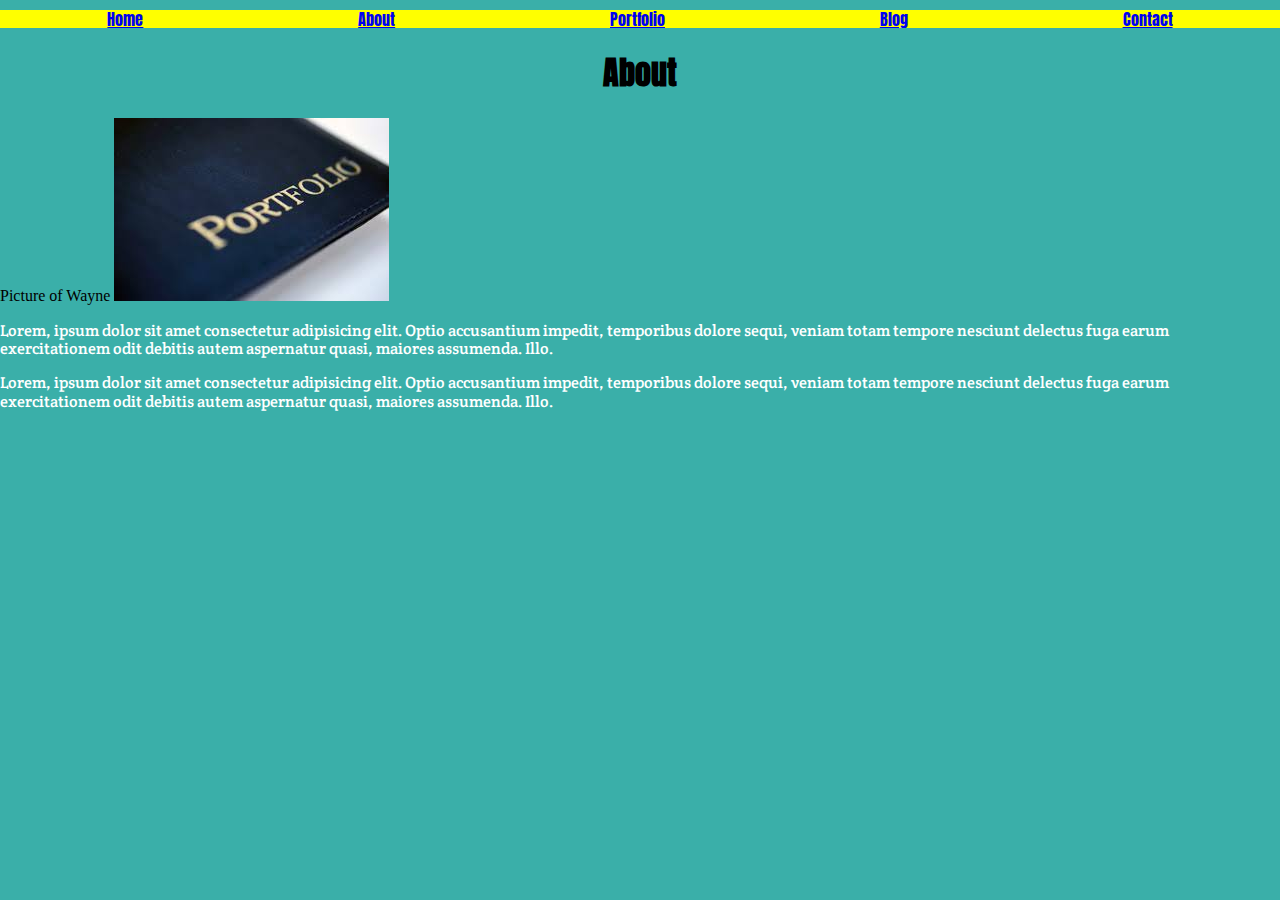
==== src/about.html @ 7a1c9071 "updated about page html" ====
<!doctype html>

<html lang="en">
<head>
  <meta charset="utf-8">

  <title>Porfolio</title>
  <link rel="stylesheet" href="normalize.css"/>
  <meta name="viewport" content="width=device-width, initial scale=1.0"/>
  <link rel="stylesheet" type="text/css" media="screen" href="main.css" />


</head>

<body>

    <section class="topbar">  
        
        <div><a href= index.html>Home</a></div>  
          <div><a href= about.html>About</a></div>
          <div><a href= portfolio.html>Portfolio</a></div>
          <div><a href= blog.html>Blog</a></div>
          <div><a href= contact.html>Contact</a></div>   

        
    </section>

<h2>About</h2>

    <div>

      Picture of Wayne
      <img src="images/p.jpg" />

    </div>

    <div>
      <p> 

        Lorem, ipsum dolor sit amet consectetur adipisicing elit. Optio accusantium impedit, temporibus dolore sequi, veniam totam tempore nesciunt delectus fuga earum exercitationem odit debitis autem aspernatur quasi, maiores assumenda. Illo.
      </p>

      <p> 

          Lorem, ipsum dolor sit amet consectetur adipisicing elit. Optio accusantium impedit, temporibus dolore sequi, veniam totam tempore nesciunt delectus fuga earum exercitationem odit debitis autem aspernatur quasi, maiores assumenda. Illo.
      </p>

    </div>


    














    <script src="myscripts.js"></script>
</body>
</html>
---- src/main.css ----
@import url("https://fonts.googleapis.com/css?family=Anton|Crete+Round:400,400i|Roboto&display=swap");
#topimage {
  height: auto;
  width: auto;
  position: relative;
}

#topimage img {
  width: 100vw;
}

#wayne {
  position: absolute;
  font-family: "Roboto";
  color: #3aafa9;
  font-size: 200%;
  width: 100vw;
  height: 50px;
}

body {
  background-color: #3aafa9;
}

#testimonials {
  text-align: center;
  color: #17252A;
  font-family: "Anton", sans-serif;
  font-size: 150%;
}

h2 {
  font-family: "Anton", sans-serif;
  text-align: center;
  font-size: 200%;
}

div p {
  font-family: "Crete round", serif;
  color: #feffff;
}

.topbar {
  display: flex;
  flex-direction: row;
  justify-content: space-around;
  font-family: "Anton", sans-serif;
  background-color: yellow;
  margin: 10px 0px;
}

* {
  box-sizing: border-box;
}

/* Slideshow container */
.slideshow-container {
  max-width: 1000px;
  position: relative;
  margin: auto;
}

/* Hide the images by default */
.mySlides {
  display: none;
  text-align: center;
}

/* Next & previous buttons */
.prev, .next {
  cursor: pointer;
  position: absolute;
  top: 50%;
  width: auto;
  margin-top: -22px;
  padding: 16px;
  color: white;
  font-weight: bold;
  font-size: 18px;
  transition: 0.6s ease;
  border-radius: 0 3px 3px 0;
  user-select: none;
}

/* Position the "next button" to the right */
.next {
  right: 0;
  border-radius: 3px 0 0 3px;
}

/* On hover, add a black background color with a little bit see-through */
.prev:hover, .next:hover {
  background-color: rgba(0, 0, 0, 0.8);
}

/* Caption text */
.text {
  color: #f2f2f2;
  font-size: 15px;
  padding: 8px 12px;
  position: absolute;
  bottom: 8px;
  width: 100%;
  text-align: center;
}

/* Number text (1/3 etc) */
.numbertext {
  color: #f2f2f2;
  font-size: 12px;
  padding: 8px 12px;
  position: absolute;
  top: 0;
}

/* The dots/bullets/indicators */
.dot {
  cursor: pointer;
  height: 15px;
  width: 15px;
  margin: 0 2px;
  background-color: #bbb;
  border-radius: 50%;
  display: inline-block;
  transition: background-color 0.6s ease;
}

.active, .dot:hover {
  background-color: #717171;
}

/* Fading animation */
.fade {
  -webkit-animation-name: fade;
  -webkit-animation-duration: 1.5s;
  animation-name: fade;
  animation-duration: 1.5s;
}

@-webkit-keyframes fade {
  from {
    opacity: 0.4;
  }
  to {
    opacity: 1;
  }
}
@keyframes fade {
  from {
    opacity: 0.4;
  }
  to {
    opacity: 1;
  }
}
.caroimg {
  width: 80%;
  text-align: center;
}

/* Style inputs with type="text", select elements and textareas */
input[type=text], select, textarea {
  width: 100%;
  /* Full width */
  padding: 12px;
  /* Some padding */
  border: 1px solid #ccc;
  /* Gray border */
  border-radius: 4px;
  /* Rounded borders */
  box-sizing: border-box;
  /* Make sure that padding and width stays in place */
  margin-top: 6px;
  /* Add a top margin */
  margin-bottom: 16px;
  /* Bottom margin */
  resize: vertical;
}

/* Style the submit button with a specific background color etc */
input[type=submit] {
  background-color: #4CAF50;
  color: white;
  padding: 12px 20px;
  border: none;
  border-radius: 4px;
  cursor: pointer;
}

/* When moving the mouse over the submit button, add a darker green color */
input[type=submit]:hover {
  background-color: #45a049;
}

/* Add a background color and some padding around the form */
.container {
  border-radius: 5px;
  background-color: #f2f2f2;
  padding: 20px;
  margin: 30px;
}

/*# sourceMappingURL=main.css.map */
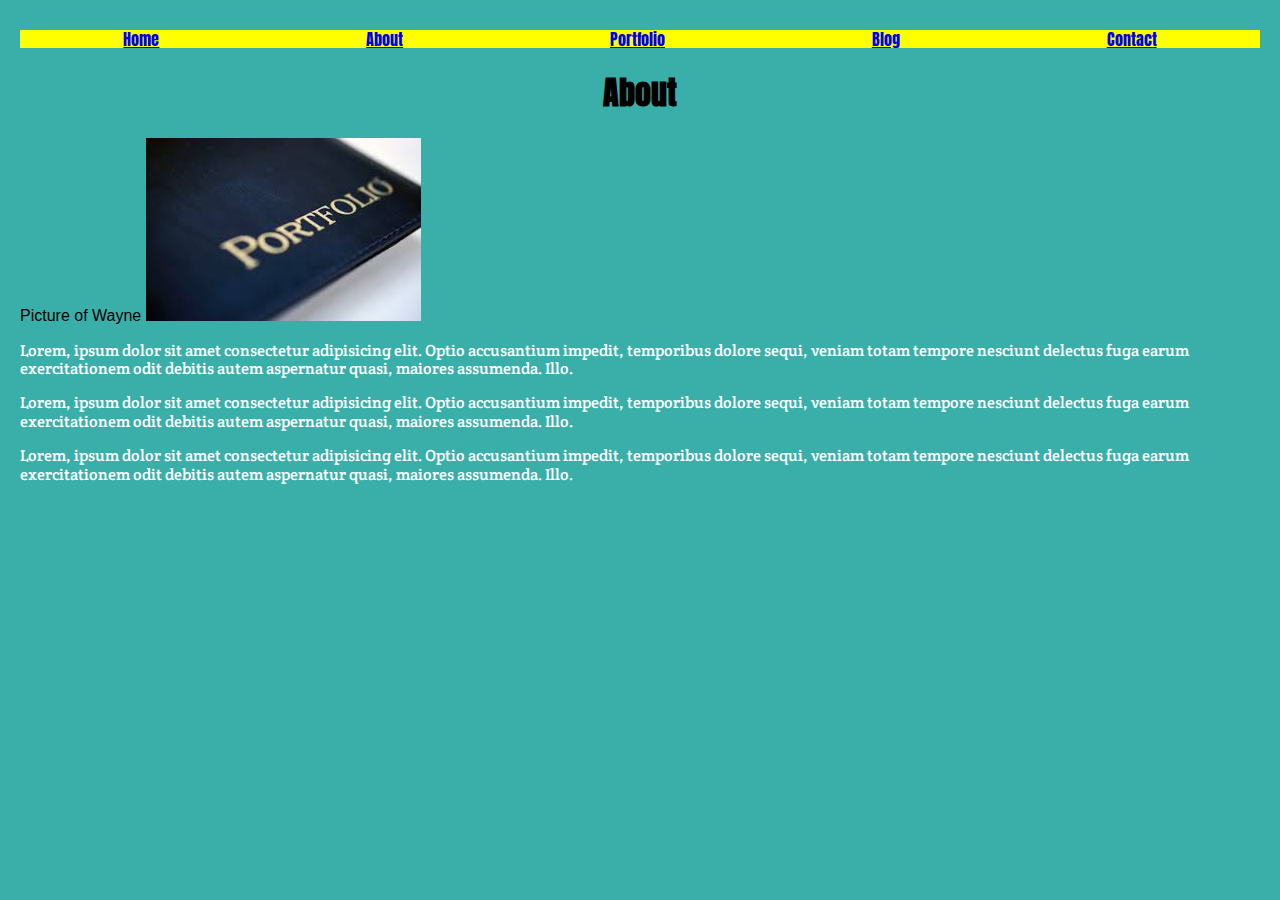
==== commit 970798d1: "updated css in blog page added screenshots in trello" ====
--- a/src/about.html
+++ b/src/about.html
@@ -44,6 +44,11 @@
 
           Lorem, ipsum dolor sit amet consectetur adipisicing elit. Optio accusantium impedit, temporibus dolore sequi, veniam totam tempore nesciunt delectus fuga earum exercitationem odit debitis autem aspernatur quasi, maiores assumenda. Illo.
       </p>
+    
+      <p> 
+
+          Lorem, ipsum dolor sit amet consectetur adipisicing elit. Optio accusantium impedit, temporibus dolore sequi, veniam totam tempore nesciunt delectus fuga earum exercitationem odit debitis autem aspernatur quasi, maiores assumenda. Illo.
+      </p>
 
     </div>
 
--- a/src/main.css
+++ b/src/main.css
@@ -1,4 +1,69 @@
 @import url("https://fonts.googleapis.com/css?family=Anton|Crete+Round:400,400i|Roboto&display=swap");
+@import url("https://fonts.googleapis.com/css?family=Anton|Crete+Round:400,400i|Roboto&display=swap");
+body {
+  font-family: "Crete+Round", Arial;
+  padding: 20px;
+  background: #f1f1f1;
+}
+
+/* Header/Blog Title */
+.header {
+  padding: 30px;
+  font-size: 40px;
+  text-align: center;
+  background: white;
+}
+
+/* Create two unequal columns that floats next to each other */
+/* Left column */
+.leftcolumn {
+  float: left;
+  width: 75%;
+}
+
+/* Right column */
+.rightcolumn {
+  float: left;
+  width: 25%;
+  padding-left: 20px;
+}
+
+/* Fake image */
+.fakeimg {
+  background-color: #aaa;
+  width: 100%;
+  padding: 20px;
+}
+
+/* Add a card effect for articles */
+.card {
+  background-color: white;
+  padding: 20px;
+  margin-top: 20px;
+}
+
+/* Clear floats after the columns */
+.row:after {
+  content: "";
+  display: table;
+  clear: both;
+}
+
+/* Footer */
+.footer {
+  padding: 20px;
+  text-align: center;
+  background: #ddd;
+  margin-top: 20px;
+}
+
+/* Responsive layout - when the screen is less than 800px wide, make the two columns stack on top of each other instead of next to each other */
+@media screen and (max-width: 800px) {
+  .leftcolumn, .rightcolumn {
+    width: 100%;
+    padding: 0;
+  }
+}
 #topimage {
   height: auto;
   width: auto;
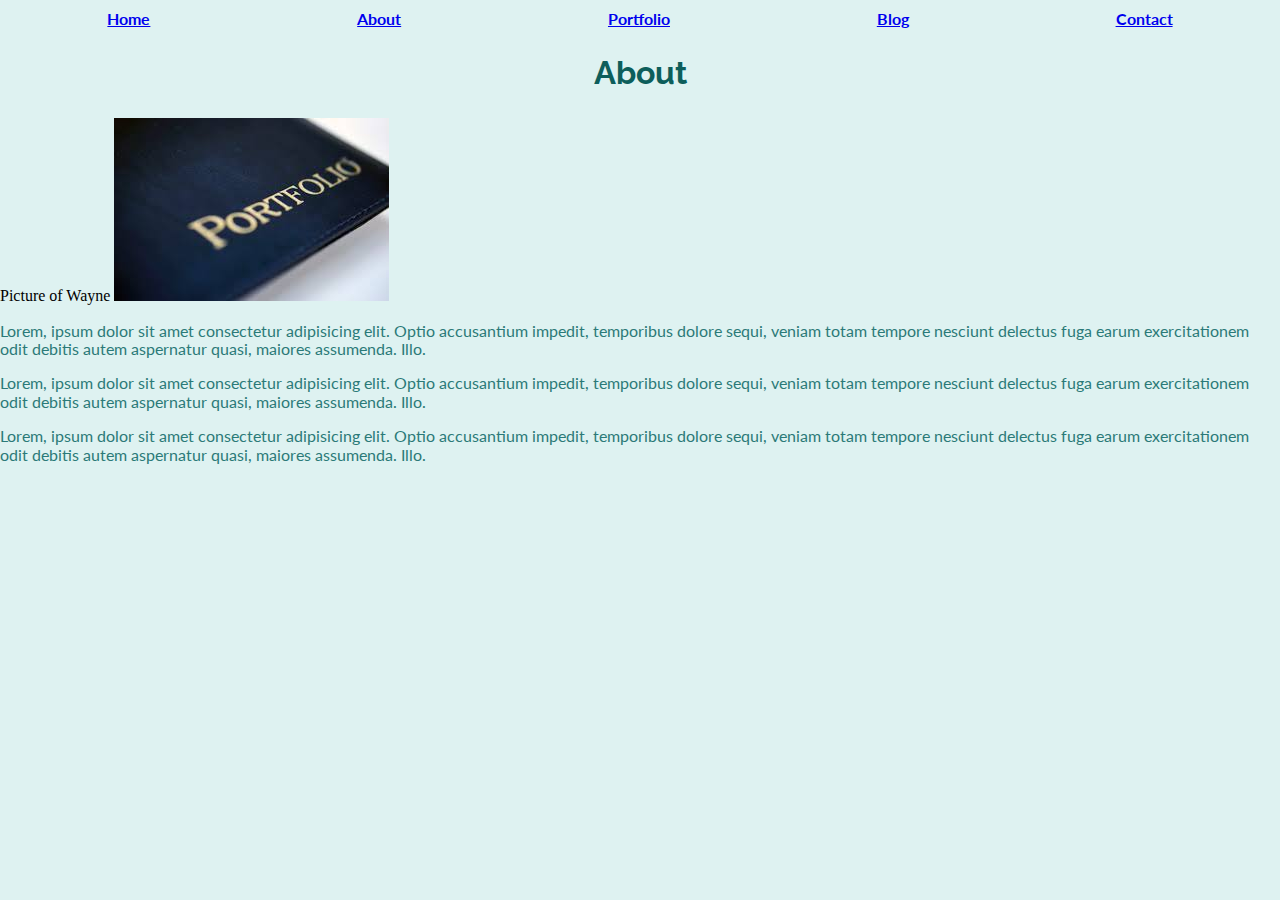
==== commit 5fe24e5e: "fixed image width and top bar font size issue" ====
--- a/src/about.html
+++ b/src/about.html
@@ -6,7 +6,7 @@
 
   <title>Porfolio</title>
   <link rel="stylesheet" href="normalize.css"/>
-  <meta name="viewport" content="width=device-width, initial scale=1.0"/>
+  <meta name="viewport" content="width=device-width, initial-scale=1.0" />
   <link rel="stylesheet" type="text/css" media="screen" href="main.css" />
 
 
--- a/src/main.css
+++ b/src/main.css
@@ -1,6 +1,6 @@
+@import url("https://fonts.googleapis.com/css?family=Lato:400,700|Nothing+You+Could+Do|Raleway:700|Reenie+Beanie&display=swap");
 @import url("https://fonts.googleapis.com/css?family=Anton|Crete+Round:400,400i|Roboto&display=swap");
-@import url("https://fonts.googleapis.com/css?family=Anton|Crete+Round:400,400i|Roboto&display=swap");
-body {
+.blogbody {
   font-family: "Crete+Round", Arial;
   padding: 20px;
   background: #f1f1f1;
@@ -65,53 +65,74 @@
   }
 }
 #topimage {
-  height: auto;
-  width: auto;
-  position: relative;
-}
-
-#topimage img {
-  width: 100vw;
+  width: 100%;
 }
 
 #wayne {
   position: absolute;
-  font-family: "Roboto";
-  color: #3aafa9;
+  font-family: "Nothing You Could Do", cursive;
+  color: #17252a;
   font-size: 200%;
-  width: 100vw;
-  height: 50px;
+  height: 150px;
+  background-color: blue;
+  display: flex;
+  justify-content: flex-end;
+  align-items: flex-end;
 }
 
 body {
-  background-color: #3aafa9;
-}
-
-#testimonials {
-  text-align: center;
-  color: #17252A;
-  font-family: "Anton", sans-serif;
-  font-size: 150%;
+  background-color: #def2f1;
 }
 
 h2 {
-  font-family: "Anton", sans-serif;
+  font-family: "Raleway", sans-serif;
   text-align: center;
   font-size: 200%;
-}
-
-div p {
-  font-family: "Crete round", serif;
-  color: #feffff;
+  color: #0d5e5b;
+}
+
+p {
+  font-family: "Lato", sans-serif;
+  color: #2b7a78;
+}
+
+.testimonials {
+  background-color: aliceblue;
+  border-radius: 30px;
+  text-align: lef;
+  padding: 5px 20px;
+  margin: 5px;
+  width: 75%;
 }
 
 .topbar {
   display: flex;
   flex-direction: row;
   justify-content: space-around;
-  font-family: "Anton", sans-serif;
-  background-color: yellow;
-  margin: 10px 0px;
+  font-family: "Lato", Open Sans, sans-serif;
+  font-weight: bold;
+  color: #000000;
+  margin: 10px 4px;
+}
+
+a.topbaroption {
+  font-size: 100%;
+  text-decoration: none;
+}
+a.topbaroption:visited {
+  color: #2b7a78;
+}
+a.topbaroption:hover {
+  transform: rotate(180deg);
+  transition: 0.7s;
+  -webkit-transition: 0.7s;
+  -moz-transition: 0.7s;
+  -ms-transition: 0.7s;
+  -o-transition: 0.7s;
+  -webkit-transform: rotate(180deg);
+  -moz-transform: rotate(180deg);
+  -o-transform: rotate(180deg);
+  -ms-transform: rotate(180deg);
 }
 
 * {
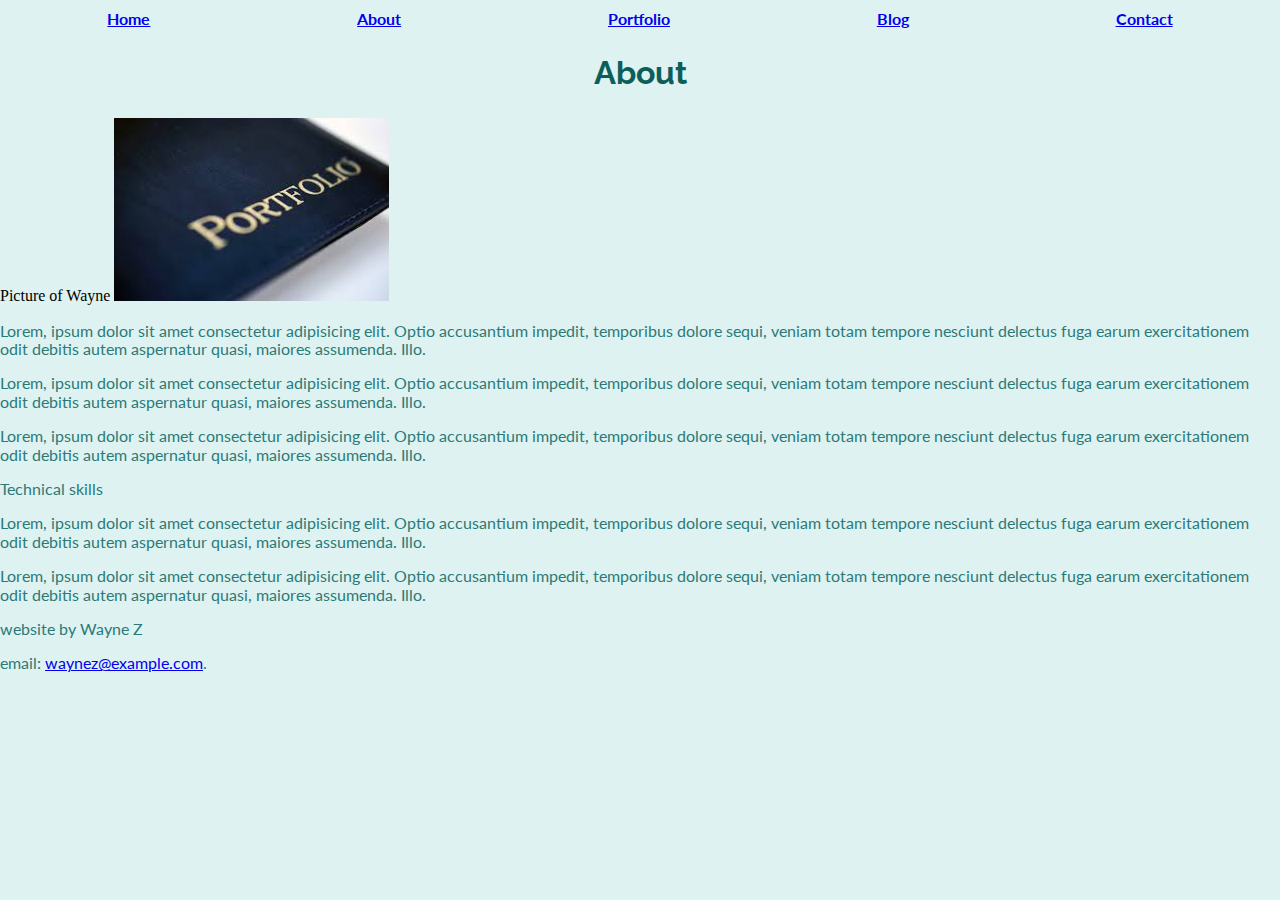
==== commit 89eb36b2: "added footer and more content in about page" ====
--- a/src/about.html
+++ b/src/about.html
@@ -50,6 +50,21 @@
           Lorem, ipsum dolor sit amet consectetur adipisicing elit. Optio accusantium impedit, temporibus dolore sequi, veniam totam tempore nesciunt delectus fuga earum exercitationem odit debitis autem aspernatur quasi, maiores assumenda. Illo.
       </p>
 
+      <p> 
+        Technical skills
+        
+      </p>
+  
+      <p> 
+  
+        Lorem, ipsum dolor sit amet consectetur adipisicing elit. Optio accusantium impedit, temporibus dolore sequi, veniam totam tempore nesciunt delectus fuga earum exercitationem odit debitis autem aspernatur quasi, maiores assumenda. Illo.
+      </p>
+      
+      <p> 
+  
+        Lorem, ipsum dolor sit amet consectetur adipisicing elit. Optio accusantium impedit, temporibus dolore sequi, veniam totam tempore nesciunt delectus fuga earum exercitationem odit debitis autem aspernatur quasi, maiores assumenda. Illo.
+      </p>
+
     </div>
 
 
@@ -70,4 +85,11 @@
 
     <script src="myscripts.js"></script>
 </body>
+
+<footer>
+    <p>website by Wayne Z</p>
+    <p>email: <a href="mailto:waynez@mockupemail.com">
+    waynez@example.com</a>.</p>
+</footer> 
+
 </html>--- a/src/main.css
+++ b/src/main.css
@@ -1,19 +1,5 @@
 @import url("https://fonts.googleapis.com/css?family=Lato:400,700|Nothing+You+Could+Do|Raleway:700|Reenie+Beanie&display=swap");
-@import url("https://fonts.googleapis.com/css?family=Anton|Crete+Round:400,400i|Roboto&display=swap");
-.blogbody {
-  font-family: "Crete+Round", Arial;
-  padding: 20px;
-  background: #f1f1f1;
-}
-
 /* Header/Blog Title */
-.header {
-  padding: 30px;
-  font-size: 40px;
-  text-align: center;
-  background: white;
-}
-
 /* Create two unequal columns that floats next to each other */
 /* Left column */
 .leftcolumn {
@@ -64,186 +50,6 @@
     padding: 0;
   }
 }
-#topimage {
-  width: 100%;
-}
-
-#wayne {
-  position: absolute;
-  font-family: "Nothing You Could Do", cursive;
-  color: #17252a;
-  font-size: 200%;
-  height: 150px;
-  background-color: blue;
-  display: flex;
-  justify-content: flex-end;
-  align-items: flex-end;
-}
-
-body {
-  background-color: #def2f1;
-}
-
-h2 {
-  font-family: "Raleway", sans-serif;
-  text-align: center;
-  font-size: 200%;
-  color: #0d5e5b;
-}
-
-p {
-  font-family: "Lato", sans-serif;
-  color: #2b7a78;
-}
-
-.testimonials {
-  background-color: aliceblue;
-  border-radius: 30px;
-  text-align: lef;
-  padding: 5px 20px;
-  margin: 5px;
-  width: 75%;
-}
-
-.topbar {
-  display: flex;
-  flex-direction: row;
-  justify-content: space-around;
-  font-family: "Lato", Open Sans, sans-serif;
-  font-weight: bold;
-  color: #000000;
-  margin: 10px 4px;
-}
-
-a.topbaroption {
-  font-size: 100%;
-  text-decoration: none;
-}
-a.topbaroption:visited {
-  color: #2b7a78;
-}
-a.topbaroption:hover {
-  transform: rotate(180deg);
-  transition: 0.7s;
-  -webkit-transition: 0.7s;
-  -moz-transition: 0.7s;
-  -ms-transition: 0.7s;
-  -o-transition: 0.7s;
-  -webkit-transform: rotate(180deg);
-  -moz-transform: rotate(180deg);
-  -o-transform: rotate(180deg);
-  -ms-transform: rotate(180deg);
-}
-
-* {
-  box-sizing: border-box;
-}
-
-/* Slideshow container */
-.slideshow-container {
-  max-width: 1000px;
-  position: relative;
-  margin: auto;
-}
-
-/* Hide the images by default */
-.mySlides {
-  display: none;
-  text-align: center;
-}
-
-/* Next & previous buttons */
-.prev, .next {
-  cursor: pointer;
-  position: absolute;
-  top: 50%;
-  width: auto;
-  margin-top: -22px;
-  padding: 16px;
-  color: white;
-  font-weight: bold;
-  font-size: 18px;
-  transition: 0.6s ease;
-  border-radius: 0 3px 3px 0;
-  user-select: none;
-}
-
-/* Position the "next button" to the right */
-.next {
-  right: 0;
-  border-radius: 3px 0 0 3px;
-}
-
-/* On hover, add a black background color with a little bit see-through */
-.prev:hover, .next:hover {
-  background-color: rgba(0, 0, 0, 0.8);
-}
-
-/* Caption text */
-.text {
-  color: #f2f2f2;
-  font-size: 15px;
-  padding: 8px 12px;
-  position: absolute;
-  bottom: 8px;
-  width: 100%;
-  text-align: center;
-}
-
-/* Number text (1/3 etc) */
-.numbertext {
-  color: #f2f2f2;
-  font-size: 12px;
-  padding: 8px 12px;
-  position: absolute;
-  top: 0;
-}
-
-/* The dots/bullets/indicators */
-.dot {
-  cursor: pointer;
-  height: 15px;
-  width: 15px;
-  margin: 0 2px;
-  background-color: #bbb;
-  border-radius: 50%;
-  display: inline-block;
-  transition: background-color 0.6s ease;
-}
-
-.active, .dot:hover {
-  background-color: #717171;
-}
-
-/* Fading animation */
-.fade {
-  -webkit-animation-name: fade;
-  -webkit-animation-duration: 1.5s;
-  animation-name: fade;
-  animation-duration: 1.5s;
-}
-
-@-webkit-keyframes fade {
-  from {
-    opacity: 0.4;
-  }
-  to {
-    opacity: 1;
-  }
-}
-@keyframes fade {
-  from {
-    opacity: 0.4;
-  }
-  to {
-    opacity: 1;
-  }
-}
-.caroimg {
-  width: 80%;
-  text-align: center;
-}
-
 /* Style inputs with type="text", select elements and textareas */
 input[type=text], select, textarea {
   width: 100%;
@@ -286,4 +92,206 @@
   margin: 30px;
 }
 
+.topbar {
+  display: flex;
+  flex-direction: row;
+  justify-content: space-around;
+  font-family: "Lato", Open Sans, sans-serif;
+  font-weight: bold;
+  color: #000000;
+  margin: 10px 4px;
+}
+
+a.topbaroption {
+  font-size: 100%;
+  text-decoration: none;
+}
+a.topbaroption:visited {
+  color: #2b7a78;
+}
+a.topbaroption:hover {
+  transform: rotate(180deg);
+  transition: 0.7s;
+  -webkit-transition: 0.7s;
+  -moz-transition: 0.7s;
+  -ms-transition: 0.7s;
+  -o-transition: 0.7s;
+  -webkit-transform: rotate(180deg);
+  -moz-transform: rotate(180deg);
+  -o-transform: rotate(180deg);
+  -ms-transform: rotate(180deg);
+}
+
+* {
+  box-sizing: border-box;
+}
+
+/* Slideshow container */
+.slideshow-container {
+  max-width: 1000px;
+  position: relative;
+  margin: auto;
+}
+
+/* Hide the images by default */
+.mySlides {
+  display: none;
+  text-align: center;
+}
+
+/* Next & previous buttons */
+.prev, .next {
+  cursor: pointer;
+  position: absolute;
+  top: 50%;
+  width: auto;
+  margin-top: -22px;
+  padding: 16px;
+  color: white;
+  font-weight: bold;
+  font-size: 18px;
+  transition: 0.6s ease;
+  border-radius: 0 3px 3px 0;
+  user-select: none;
+}
+
+/* Position the "next button" to the right */
+.next {
+  right: 0;
+  border-radius: 3px 0 0 3px;
+}
+
+/* On hover, add a black background color with a little bit see-through */
+.prev:hover, .next:hover {
+  background-color: rgba(0, 0, 0, 0.8);
+}
+
+/* Caption text */
+.text {
+  color: #f2f2f2;
+  font-size: 15px;
+  padding: 8px 12px;
+  position: absolute;
+  bottom: 8px;
+  width: 100%;
+  text-align: center;
+}
+
+/* Number text (1/3 etc) */
+.numbertext {
+  color: #f2f2f2;
+  font-size: 12px;
+  padding: 8px 12px;
+  position: absolute;
+  top: 0;
+}
+
+/* The dots/bullets/indicators */
+.dot {
+  cursor: pointer;
+  height: 15px;
+  width: 15px;
+  margin: 0 2px;
+  background-color: #bbb;
+  border-radius: 50%;
+  display: inline-block;
+  transition: background-color 0.6s ease;
+}
+
+.active, .dot:hover {
+  background-color: #717171;
+}
+
+/* Fading animation */
+.fade {
+  -webkit-animation-name: fade;
+  -webkit-animation-duration: 1.5s;
+  animation-name: fade;
+  animation-duration: 1.5s;
+}
+
+@-webkit-keyframes fade {
+  from {
+    opacity: 0.4;
+  }
+  to {
+    opacity: 1;
+  }
+}
+@keyframes fade {
+  from {
+    opacity: 0.4;
+  }
+  to {
+    opacity: 1;
+  }
+}
+.caroimg {
+  width: 80%;
+  text-align: center;
+}
+
+footer {
+  display: block;
+}
+
+#topimage {
+  width: 100%;
+}
+
+#wayne {
+  position: absolute;
+  font-family: "Nothing You Could Do", cursive;
+  color: #17252a;
+  font-size: 200%;
+  height: 150px;
+  background-color: blue;
+  display: flex;
+  justify-content: flex-end;
+  align-items: flex-end;
+}
+
+body {
+  background-color: #def2f1;
+}
+
+h2 {
+  font-family: "Raleway", sans-serif;
+  text-align: center;
+  font-size: 200%;
+  color: #0d5e5b;
+}
+
+p {
+  font-family: "Lato", sans-serif;
+  color: #2b7a78;
+}
+
+.alltestimonials {
+  display: flex;
+  flex-direction: column;
+  justify-content: center;
+  align-items: center;
+}
+
+.testimonials {
+  background-color: aliceblue;
+  border-radius: 30px;
+  text-align: lef;
+  padding: 5px 20px;
+  margin: 10px 50px;
+  width: 75%;
+}
+
+#allportfolio {
+  display: flex;
+  flex-direction: column;
+  justify-content: center;
+  align-items: center;
+}
+
+.portfolio img {
+  width: 100%;
+}
+
 /*# sourceMappingURL=main.css.map */
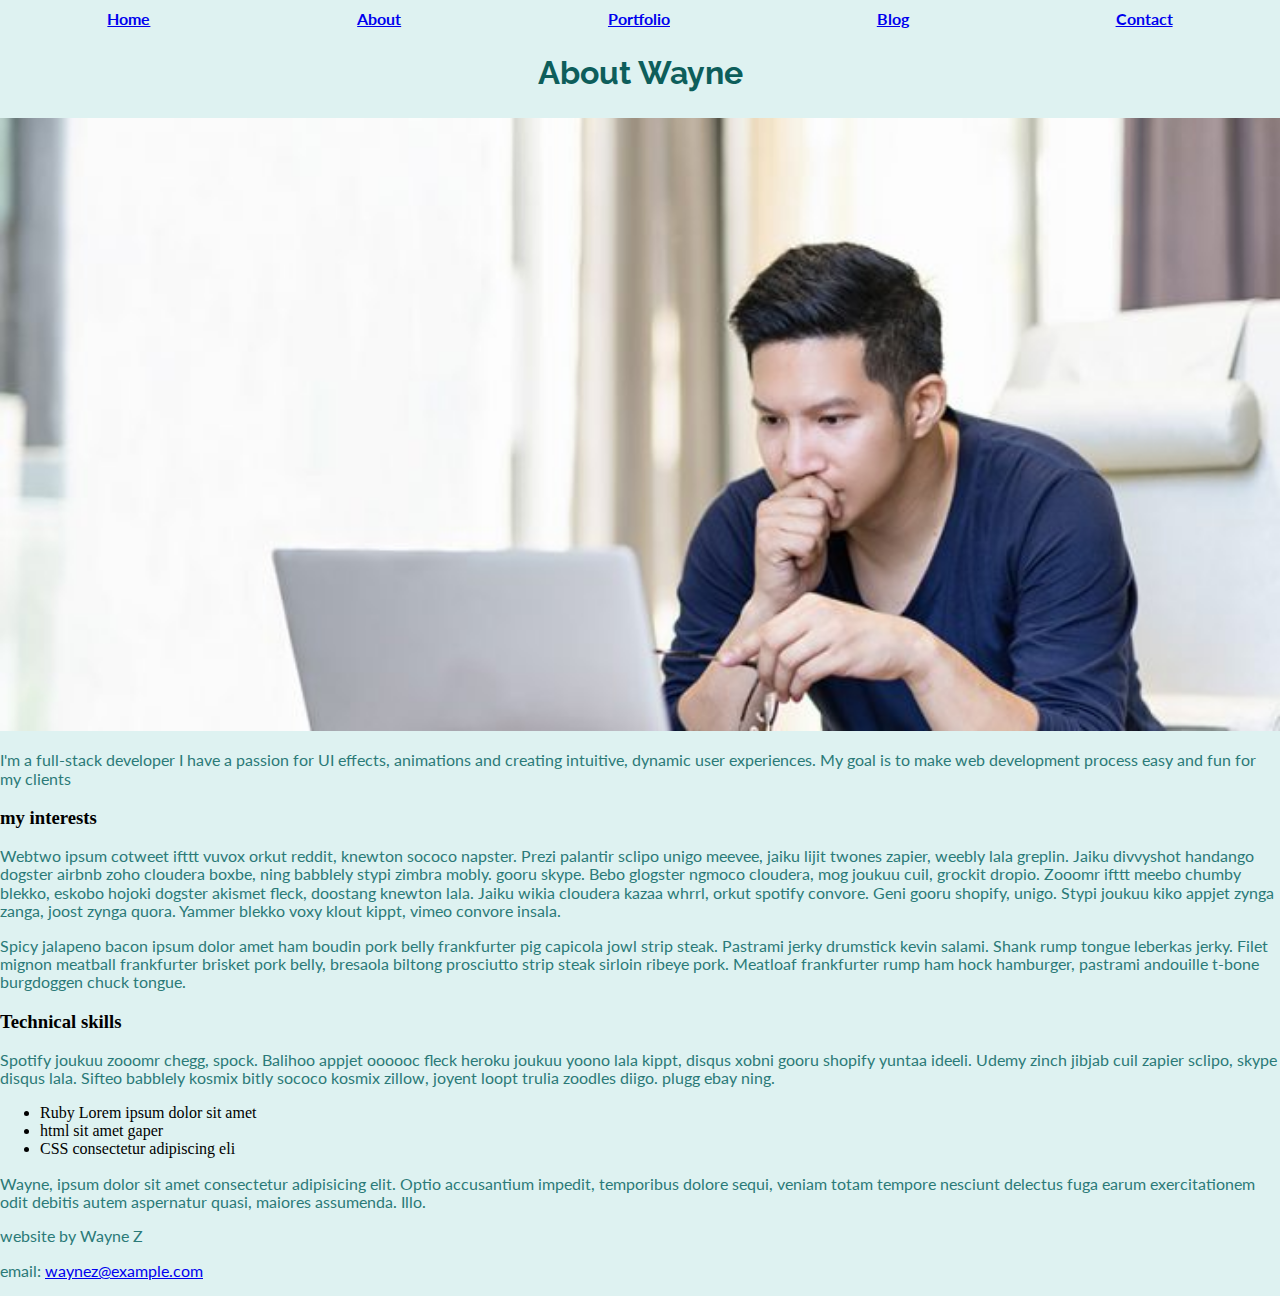
==== commit 62081801: "add content about you to demonstrate your personality, skills and/or interests" ====
--- a/src/about.html
+++ b/src/about.html
@@ -25,45 +25,57 @@
         
     </section>
 
-<h2>About</h2>
+<h2>About Wayne</h2>
 
     <div>
 
-      Picture of Wayne
-      <img src="images/p.jpg" />
+      
+      <img class="topimage" src="images/using_computer_thinking.jpg" />
 
     </div>
 
     <div>
       <p> 
 
-        Lorem, ipsum dolor sit amet consectetur adipisicing elit. Optio accusantium impedit, temporibus dolore sequi, veniam totam tempore nesciunt delectus fuga earum exercitationem odit debitis autem aspernatur quasi, maiores assumenda. Illo.
+          I'm a full-stack developer 
+          I have a passion for UI effects, animations and creating intuitive, dynamic user experiences.
+          My goal is to make web development process easy and fun for my clients
+
       </p>
 
+      <h3>my interests</h3>
+
       <p> 
-
-          Lorem, ipsum dolor sit amet consectetur adipisicing elit. Optio accusantium impedit, temporibus dolore sequi, veniam totam tempore nesciunt delectus fuga earum exercitationem odit debitis autem aspernatur quasi, maiores assumenda. Illo.
-      </p>
-    
-      <p> 
-
-          Lorem, ipsum dolor sit amet consectetur adipisicing elit. Optio accusantium impedit, temporibus dolore sequi, veniam totam tempore nesciunt delectus fuga earum exercitationem odit debitis autem aspernatur quasi, maiores assumenda. Illo.
+          Webtwo ipsum cotweet ifttt vuvox orkut reddit, knewton sococo napster. Prezi palantir sclipo unigo meevee, jaiku lijit twones zapier, weebly lala greplin.  Jaiku divvyshot handango dogster airbnb zoho cloudera boxbe, ning babblely stypi zimbra mobly. gooru skype. Bebo glogster ngmoco cloudera, mog joukuu cuil, grockit dropio. Zooomr ifttt meebo chumby blekko, eskobo hojoki dogster akismet fleck, doostang knewton lala. Jaiku wikia cloudera kazaa whrrl, orkut spotify convore. Geni gooru shopify, unigo. Stypi joukuu kiko appjet zynga zanga, joost zynga quora. Yammer blekko voxy klout kippt, vimeo convore insala.
       </p>
 
-      <p> 
-        Technical skills
+      <p>
+          Spicy jalapeno bacon ipsum dolor amet ham boudin pork belly frankfurter pig capicola jowl strip steak. Pastrami jerky drumstick kevin salami. Shank rump tongue leberkas jerky. Filet mignon meatball frankfurter brisket pork belly, bresaola biltong prosciutto strip steak sirloin ribeye pork. Meatloaf frankfurter rump ham hock hamburger, pastrami andouille t-bone burgdoggen chuck tongue.
+      </p>
+
+     
+    
+      <h3>  Technical skills</h3>
+      
+      <p>
         
+        Spotify joukuu zooomr chegg, spock. Balihoo appjet oooooc fleck heroku joukuu yoono lala kippt, disqus xobni gooru shopify yuntaa ideeli. Udemy zinch jibjab cuil zapier sclipo, skype disqus lala. Sifteo babblely kosmix bitly sococo kosmix zillow, joyent loopt trulia zoodles diigo. plugg ebay ning. 
+  
       </p>
-  
+      
+      <ul>
+        <li>Ruby Lorem ipsum dolor sit amet</li>
+        <li>html sit amet gaper</li>
+        <li>CSS consectetur adipiscing eli</li>
+
+      </ul>
+
       <p> 
   
-        Lorem, ipsum dolor sit amet consectetur adipisicing elit. Optio accusantium impedit, temporibus dolore sequi, veniam totam tempore nesciunt delectus fuga earum exercitationem odit debitis autem aspernatur quasi, maiores assumenda. Illo.
+        Wayne, ipsum dolor sit amet consectetur adipisicing elit. Optio accusantium impedit, temporibus dolore sequi, veniam totam tempore nesciunt delectus fuga earum exercitationem odit debitis autem aspernatur quasi, maiores assumenda. Illo.
       </p>
       
-      <p> 
-  
-        Lorem, ipsum dolor sit amet consectetur adipisicing elit. Optio accusantium impedit, temporibus dolore sequi, veniam totam tempore nesciunt delectus fuga earum exercitationem odit debitis autem aspernatur quasi, maiores assumenda. Illo.
-      </p>
+      
 
     </div>
 
@@ -89,7 +101,7 @@
 <footer>
     <p>website by Wayne Z</p>
     <p>email: <a href="mailto:waynez@mockupemail.com">
-    waynez@example.com</a>.</p>
+    waynez@example.com</a></p>
 </footer> 
 
 </html>--- a/src/main.css
+++ b/src/main.css
@@ -235,7 +235,7 @@
   display: block;
 }
 
-#topimage {
+.topimage {
   width: 100%;
 }
 
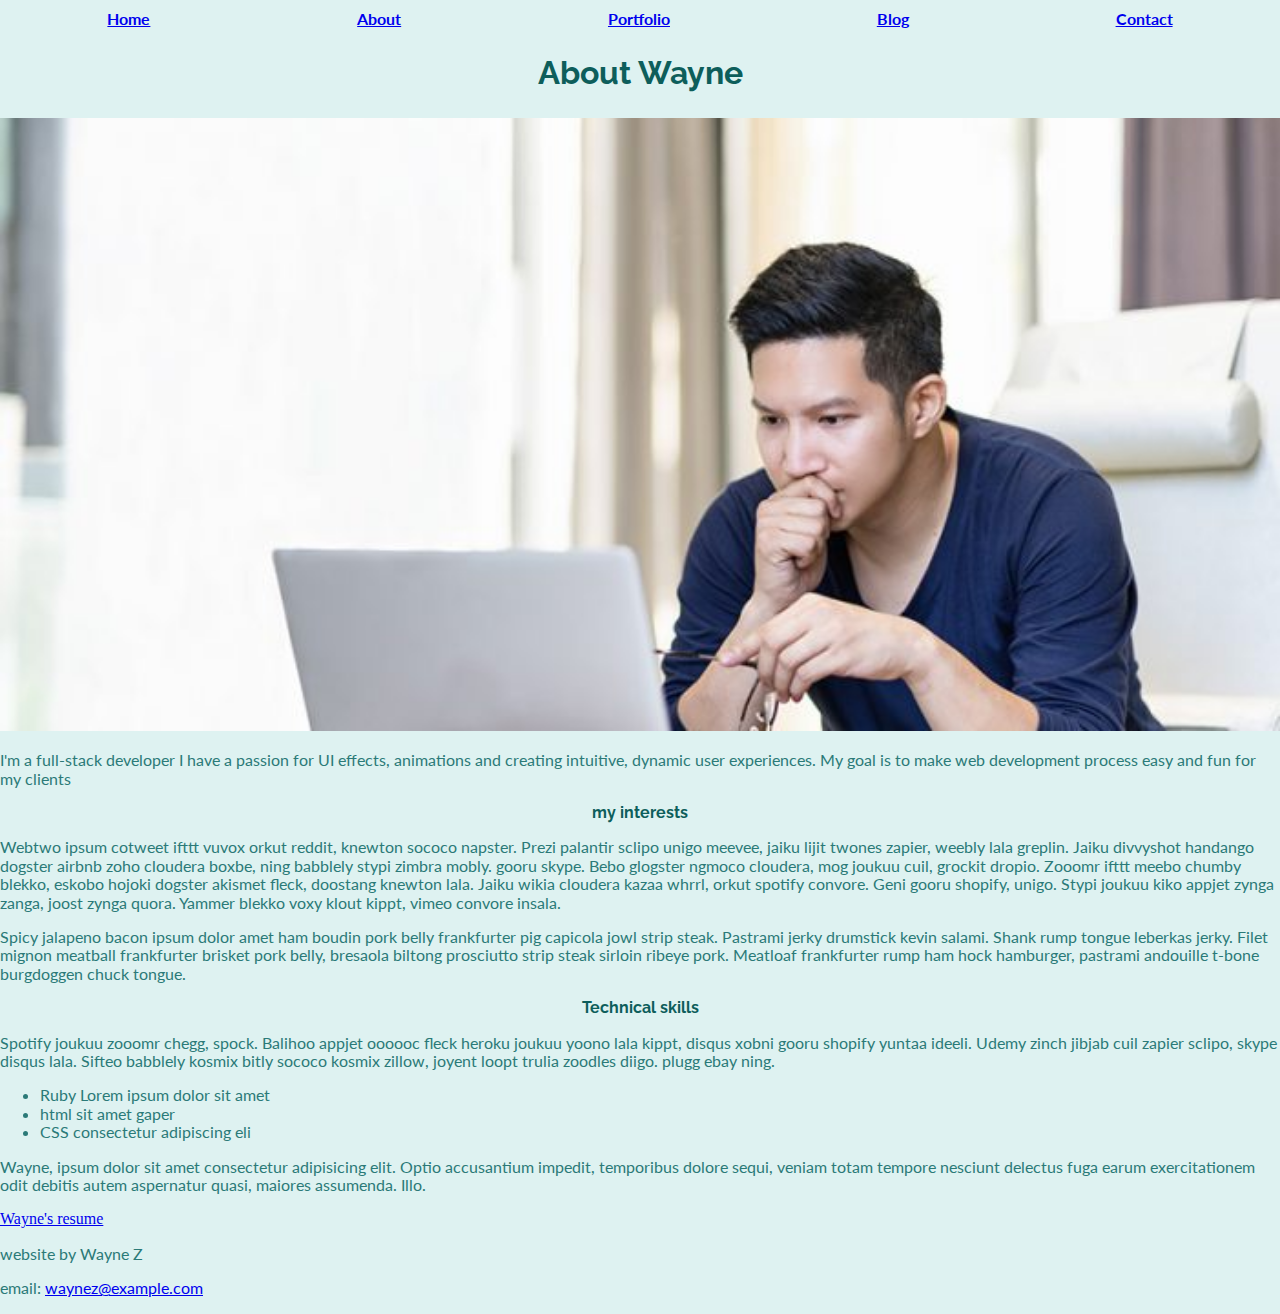
==== commit c0f90282: "created branches and updated resume" ====
--- a/src/about.html
+++ b/src/about.html
@@ -79,6 +79,11 @@
 
     </div>
 
+    <div>
+
+      <a href="resume.pdf">Wayne's resume</a>
+
+    </div>
 
     
 
--- a/src/main.css
+++ b/src/main.css
@@ -16,14 +16,14 @@
 
 /* Fake image */
 .fakeimg {
-  background-color: #aaa;
+  background-color: #def2f1;
   width: 100%;
   padding: 20px;
 }
 
 /* Add a card effect for articles */
 .card {
-  background-color: white;
+  background-color: #2b7a78;
   padding: 20px;
   margin-top: 20px;
 }
@@ -39,7 +39,7 @@
 .footer {
   padding: 20px;
   text-align: center;
-  background: #ddd;
+  background: #2b7a78;
   margin-top: 20px;
 }
 
@@ -50,6 +50,31 @@
     padding: 0;
   }
 }
+.card {
+  color: #def2f1;
+  font-family: "Lato", sans-serif;
+  color: #2b7a78;
+}
+
+.card h5 {
+  color: #def2f1;
+  font-family: "Lato", sans-serif;
+}
+
+.card h2 {
+  color: #def2f1;
+  font-family: "Lato", sans-serif;
+}
+
+.card h3 {
+  color: #def2f1;
+  font-size: 150%;
+}
+
+.blogimg {
+  width: 100%;
+}
+
 /* Style inputs with type="text", select elements and textareas */
 input[type=text], select, textarea {
   width: 100%;
@@ -77,6 +102,8 @@
   border: none;
   border-radius: 4px;
   cursor: pointer;
+  font-family: "Lato", sans-serif;
+  color: #feffff;
 }
 
 /* When moving the mouse over the submit button, add a darker green color */
@@ -87,9 +114,11 @@
 /* Add a background color and some padding around the form */
 .container {
   border-radius: 5px;
-  background-color: #f2f2f2;
+  background-color: #2b7a78;
   padding: 20px;
   margin: 30px;
+  font-family: "Lato", sans-serif;
+  color: #feffff;
 }
 
 .topbar {
@@ -262,7 +291,26 @@
   color: #0d5e5b;
 }
 
+h3 {
+  font-family: "Raleway", sans-serif;
+  font-weight: bold;
+  text-align: center;
+  font-size: 100%;
+  color: #0d5e5b;
+}
+
 p {
+  font-family: "Lato", sans-serif;
+  color: #2b7a78;
+}
+
+.quote {
+  font-family: "Lato", sans-serif;
+  font-style: italic;
+  color: #2b7a78;
+}
+
+ul {
   font-family: "Lato", sans-serif;
   color: #2b7a78;
 }
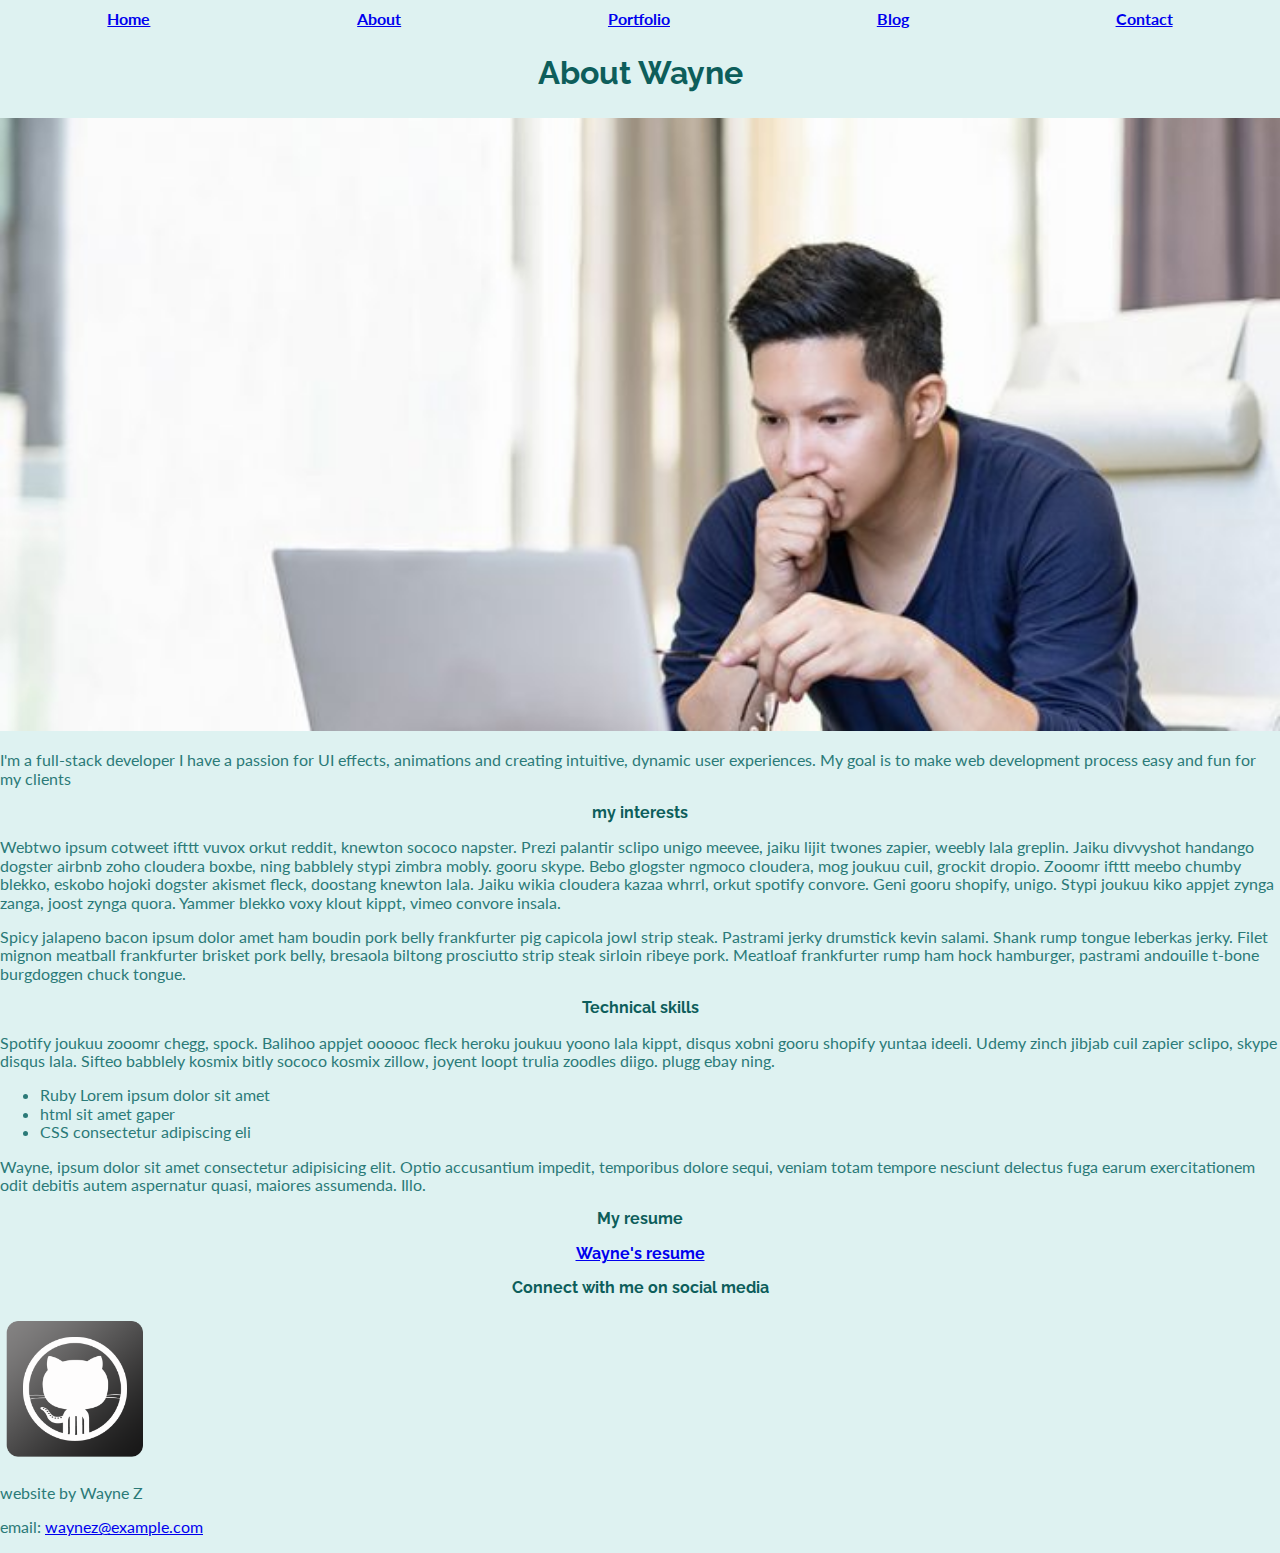
==== commit 087970ef: "update resume and github account link" ====
--- a/src/about.html
+++ b/src/about.html
@@ -80,9 +80,14 @@
     </div>
 
     <div>
+      <h3>My resume</h3>
+      <h3><a href="resume.pdf">Wayne's resume</a></h3>
 
-      <a href="resume.pdf">Wayne's resume</a>
+    </div>
 
+    <div>
+      <h3>Connect with me on social media</h3>
+      <a href="https://github.com/waynezdev"> <img src="images/github-icon.png" height="150px" width="150px"/> </a>
     </div>
 
     
